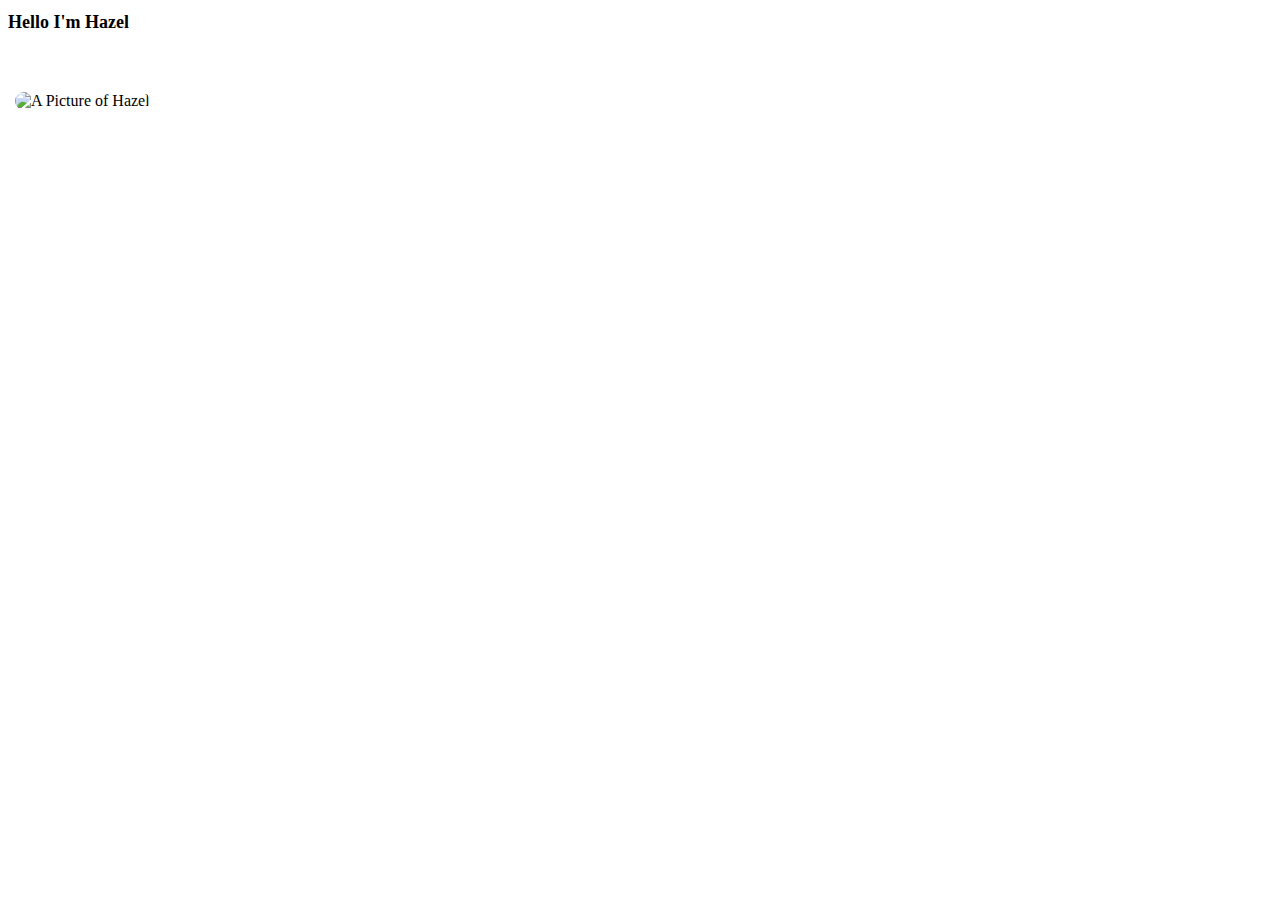
==== index.html @ 53f0e2e7 "1st update" ====
<!DOCTYPE html>
<html>
<head>
	<link href="/normalize.css" rel="stylesheet">
  <style>
    header {
      text-align: center;
      background: url('https://scontent-lhr3-1.xx.fbcdn.net/hphotos-xat1/v/t1.0-9/12144874_10156035069435364_6751246214323735618_n.jpg?oh=1c1cd399a624bc3115c483aadcff701e&oe=573DAD14');
      background-size: cover;
      color: white;
    }
    a {
      color: white;
    }
    h1 {
      font-size: 18px;
    }
    img {
      margin: 40px 0px 0px 0px;
      border: 7px solid white;
      border-radius: 20px;
    }
    ul {
      padding: 10px;
      background: rgba(0,0,0,0.5);
    }
    li {
      display: inline;
      padding: 0px 10px 0px 10px;
    }
    article {
      max-width: 500px;
      padding: 20px;
      margin: 0 auto;
    }
    @media (max-width: 500px) {
      h1 {
        font-size: 36px;
        padding: 5px;
      }
      li {
        padding: 5px;
        display: block;
      }
    }
  </style>
 <title>A bit about Hazel</title>
</head>
<body>
<div>
	<h1>Hello I'm Hazel</h1>
	<img src="https://pbs.twimg.com/profile_images/669924543956393984/YICuS2ZQ.jpg" alt="A Picture of Hazel" >
</div>	

</body>
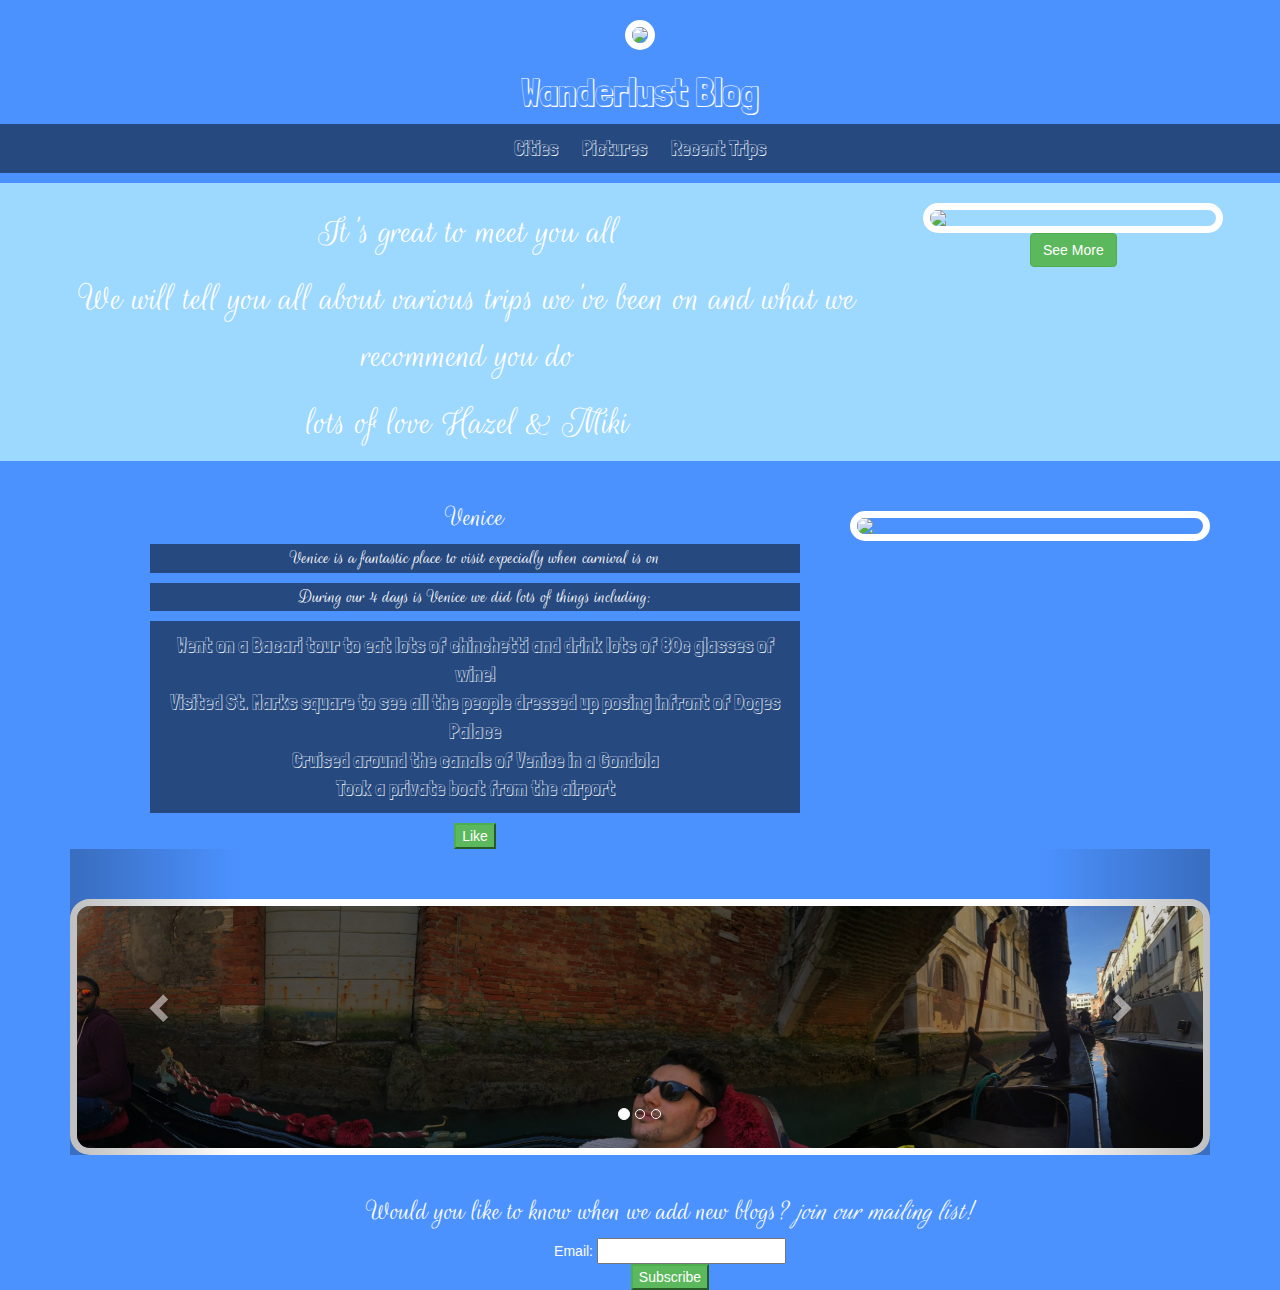
==== commit 440b4722: "Update 5" ====
--- a/index.html
+++ b/index.html
@@ -1,55 +1,129 @@
 <!DOCTYPE html>
-<html>
 <head>
-	<link href="/normalize.css" rel="stylesheet">
-  <style>
-    header {
-      text-align: center;
-      background: url('https://scontent-lhr3-1.xx.fbcdn.net/hphotos-xat1/v/t1.0-9/12144874_10156035069435364_6751246214323735618_n.jpg?oh=1c1cd399a624bc3115c483aadcff701e&oe=573DAD14');
-      background-size: cover;
-      color: white;
-    }
-    a {
-      color: white;
-    }
-    h1 {
-      font-size: 18px;
-    }
-    img {
-      margin: 40px 0px 0px 0px;
-      border: 7px solid white;
-      border-radius: 20px;
-    }
-    ul {
-      padding: 10px;
-      background: rgba(0,0,0,0.5);
-    }
-    li {
-      display: inline;
-      padding: 0px 10px 0px 10px;
-    }
-    article {
-      max-width: 500px;
-      padding: 20px;
-      margin: 0 auto;
-    }
-    @media (max-width: 500px) {
-      h1 {
-        font-size: 36px;
-        padding: 5px;
-      }
-      li {
-        padding: 5px;
-        display: block;
-      }
-    }
-  </style>
- <title>A bit about Hazel</title>
+
+  <title>Wanderlust blog</title>
+  <meta name="viewport" content="width=device-width, initial-scale=1.0">
+  <link href= "dist/css/bootstrap.css" rel= "stylesheet">
+  <link href="normalize.css" rel="stylesheet" >
+  <link href='https://fonts.googleapis.com/css?family=Londrina+Shadow' rel='stylesheet' type='text/css'>
+  <link href='https://fonts.googleapis.com/css?family=Calligraffitti' rel='stylesheet' type='text/css'>
+  <link href='https://fonts.googleapis.com/css?family=Rouge+Script' rel='stylesheet' type='text/css'>
+
+  <script src="https://ajax.googleapis.com/ajax/libs/jquery/2.2.0/jquery.min.js"></script>
+  <script src="http://maxcdn.bootstrapcdn.com/bootstrap/3.3.5/js/bootstrap.min.js"></script>
+  
 </head>
 <body>
-<div>
-	<h1>Hello I'm Hazel</h1>
-	<img src="https://pbs.twimg.com/profile_images/669924543956393984/YICuS2ZQ.jpg" alt="A Picture of Hazel" >
-</div>	
+  <header>
+    <img src="https://scontent-lhr3-1.xx.fbcdn.net/hphotos-xfl1/t31.0-8/11937006_10155961360540364_5614672601190817979_o.jpg" width="200px" height="" class="img-circle">
+    <h1>Wanderlust Blog</h1>
+    <ul id="nav">
+      <li><a href="#">Cities</a></li>
+      <li><a href="#">Pictures</a></li>
+      <li><a href="#first">Recent Trips</a></li>
+    </ul>
+  </header>
+  <div class="intro text-center">
+    <div class="row">
+      <article>
+        <div class="col-md-8">
+          <p>It's great to meet you all</p>
+          <p>We will tell you all about various trips we've been on and what we recommend you do</p>
+          <p> lots of love Hazel & Miki </p>
+        </div>
+        <div class="col-md-4">
+        <img src="https://scontent-lhr3-1.xx.fbcdn.net/hphotos-xaf1/v/t1.0-9/10689638_10152807408702664_8666798856582389273_n.jpg?oh=8a0c3b06ecf41497883c38f699fd97fa&oe=57235294" width="300px" height="" class="img-responsive center-block" >
+        <button class="btn see btn-success center-block">See More</button>
+      </div>
+      </article>
+    </div>
+  </div>
+  <div class="first">
+    <div 
+    <div class= "container">
+      <div class="row">
+        <div class="col-md-8">
+         <article>
+          <h2>Venice</h2>
+          <p>Venice is a fantastic place to visit expecially when carnival is on</p>
+          <p>During our 4 days is Venice we did lots of things including:</p>
+          <ul id="venice">
+            <li>Went on a Bacari tour to eat lots of chinchetti and drink lots of 80c glasses of wine!</li>
+            <li>Visited St. Marks square to see all the people dressed up posing infront of Doges Palace</li>
+            <li> Cruised around the canals of Venice in a Gondola</li>
+            <li> Took a private boat from the airport </li>
+          </ul>  
+          <button class="btn-success like center-block" id="Venice">Like</button>
+        </article>
+      </div>
+      <div class="col-md-4">
+       <img src="images/Venice4.jpg" class="img-responsive">
+     </div>
+
+   </div>
+   <div class="second">
+    <div id="carousel-example-generic" class="carousel slide" data-ride="carousel">
+      <!-- Indicators -->
+      <ol class="carousel-indicators">
+        <li data-target="#carousel-example-generic" data-slide-to="0" class="active"></li>
+        <li data-target="#carousel-example-generic" data-slide-to="1"></li>
+        <li data-target="#carousel-example-generic" data-slide-to="2"></li>
+      </ol>
+
+      <!-- Wrapper for slides -->
+      <div class="carousel-inner" role="listbox">
+        <div class="item active">
+          <img src="images/Venice1.jpg" alt="Pug">
+          <div class="carousel-caption">
+          </div>
+        </div>
+        <div class="item">
+          <img src="images/Venice2.jpg" alt="Venice River">
+          <div class="carousel-caption">
+          </div>
+        </div>
+        <div class="item">
+          <img src="images/Venice5.jpg" alt="Venice Gondola">
+          <div class="carousel-caption">
+          </div>
+        </div>
+      </div>
+
+      <!-- Controls -->
+      <a class="left carousel-control" href="#carousel-example-generic" role="button" data-slide="prev">
+        <span class="glyphicon glyphicon-chevron-left" aria-hidden="true"></span>
+        <span class="sr-only">Previous</span>
+      </a>
+      <a class="right carousel-control" href="#carousel-example-generic" role="button" data-slide="next">
+        <span class="glyphicon glyphicon-chevron-right" aria-hidden="true"></span>
+        <span class="sr-only">Next</span>
+      </a>
+    </div>    
+
+    <article>
+      <h2>Would you like to know when we add new blogs? <em>join our mailing list!</em></h2>
+      <p></p>
+      <form>
+        Email:
+        <input type="text" name="email">
+       </form> 
+      <button class="btn-success subscribe center-block" id="final" >Subscribe</button>
+    </article>
+  </div>
+  <script>
+  $("button.see").on("click", function() {
+    alert("");
+  });
+  </script>
+  <script>
+  $("button.like").on("click", function() {
+    alert("Thanks for Liking");
+  });
+  </script>
+  <script>
+  $("button.subscribe").on("click", function() {
+    alert("Thanks for Subscribing");
+  });
+  </script>
 
 </body>
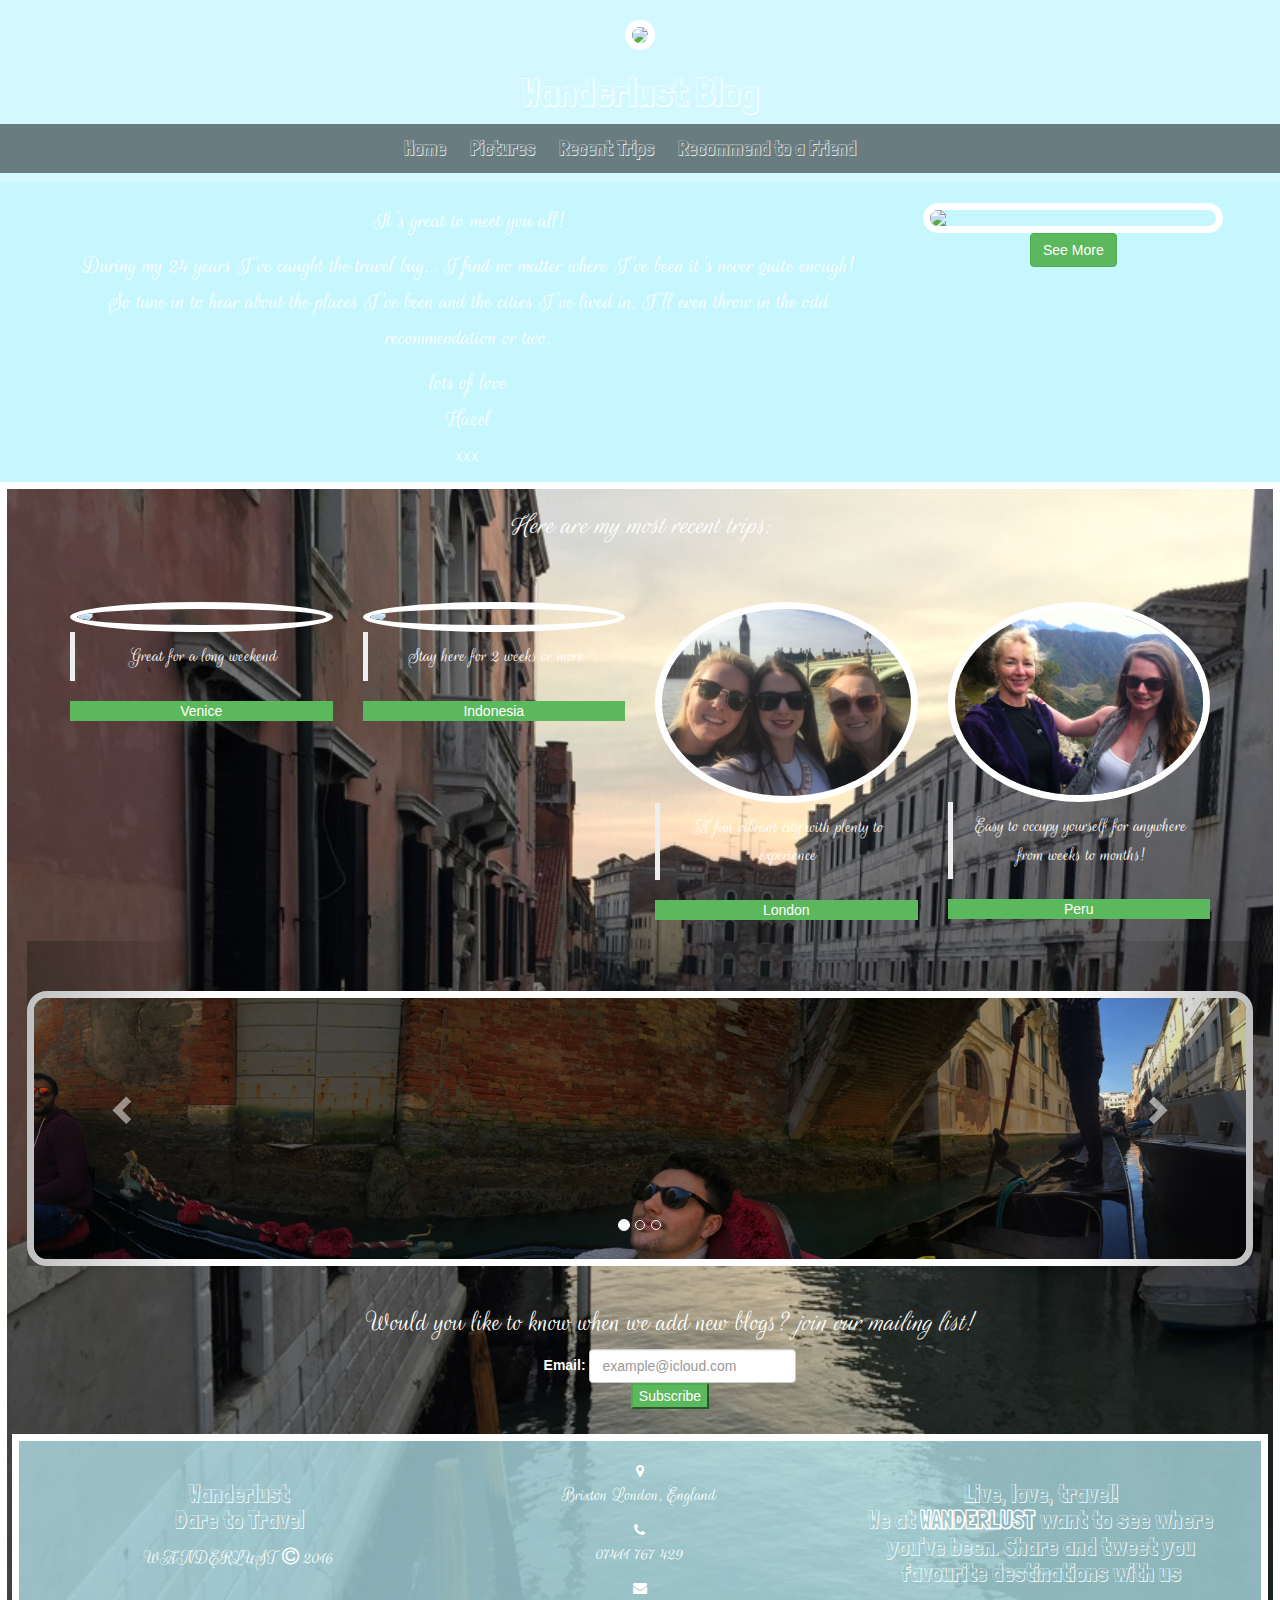
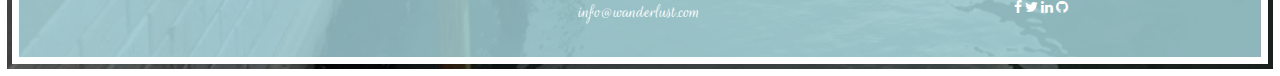
==== commit f1883293: "Final Edit" ====
--- a/index.html
+++ b/index.html
@@ -8,6 +8,7 @@
   <link href='https://fonts.googleapis.com/css?family=Londrina+Shadow' rel='stylesheet' type='text/css'>
   <link href='https://fonts.googleapis.com/css?family=Calligraffitti' rel='stylesheet' type='text/css'>
   <link href='https://fonts.googleapis.com/css?family=Rouge+Script' rel='stylesheet' type='text/css'>
+  <link rel="stylesheet" href="http://cdnjs.cloudflare.com/ajax/libs/font-awesome/4.4.0/css/font-awesome.min.css">
 
   <script src="https://ajax.googleapis.com/ajax/libs/jquery/2.2.0/jquery.min.js"></script>
   <script src="http://maxcdn.bootstrapcdn.com/bootstrap/3.3.5/js/bootstrap.min.js"></script>
@@ -18,22 +19,32 @@
     <img src="https://scontent-lhr3-1.xx.fbcdn.net/hphotos-xfl1/t31.0-8/11937006_10155961360540364_5614672601190817979_o.jpg" width="200px" height="" class="img-circle">
     <h1>Wanderlust Blog</h1>
     <ul id="nav">
-      <li><a href="#">Cities</a></li>
-      <li><a href="#">Pictures</a></li>
-      <li><a href="#first">Recent Trips</a></li>
+      <li><a href="index.html">Home</a></li>
+      <li><a href="Gallery.html">Pictures</a></li>
+      <li><a href="venice.html" class="dropdown">Recent Trips</a>
+        <div class="dropdown-content">
+          <a href="#"> Venice </a>
+          <a href="#"> Indonesia </a>
+          <a href="#"> London </a>
+          <a href="#"> Peru </a>
+         </div> 
+        </li>
+       <li><a href="Contact.html">Recommend to a Friend</a><li> 
     </ul>
   </header>
   <div class="intro text-center">
     <div class="row">
       <article>
         <div class="col-md-8">
-          <p>It's great to meet you all</p>
-          <p>We will tell you all about various trips we've been on and what we recommend you do</p>
-          <p> lots of love Hazel & Miki </p>
+          <p>It's great to meet you all!</p>
+          <p>During my 24 years I've caught the travel bug... I find no matter where I've been it's never quite enough! So tune in to hear about the places I've been and the cities I've lived in. I'll even throw in the odd recommendation or two.</p>
+          <p> lots of love </br> Hazel </br> xxx </p>
         </div>
         <div class="col-md-4">
         <img src="https://scontent-lhr3-1.xx.fbcdn.net/hphotos-xaf1/v/t1.0-9/10689638_10152807408702664_8666798856582389273_n.jpg?oh=8a0c3b06ecf41497883c38f699fd97fa&oe=57235294" width="300px" height="" class="img-responsive center-block" >
+        <a target="_blank" href="Gallery.html">
         <button class="btn see btn-success center-block">See More</button>
+      </a>
       </div>
       </article>
     </div>
@@ -42,22 +53,47 @@
     <div 
     <div class= "container">
       <div class="row">
-        <div class="col-md-8">
-         <article>
-          <h2>Venice</h2>
-          <p>Venice is a fantastic place to visit expecially when carnival is on</p>
-          <p>During our 4 days is Venice we did lots of things including:</p>
-          <ul id="venice">
-            <li>Went on a Bacari tour to eat lots of chinchetti and drink lots of 80c glasses of wine!</li>
-            <li>Visited St. Marks square to see all the people dressed up posing infront of Doges Palace</li>
-            <li> Cruised around the canals of Venice in a Gondola</li>
-            <li> Took a private boat from the airport </li>
-          </ul>  
-          <button class="btn-success like center-block" id="Venice">Like</button>
+        <div class="col-md-12">
+          <h2><em>Here are my most recent trips:</em></h2> 
+        </div>
+           
+      <div class="col-md-3">
+        <img src="images/Venice4.jpg" class=" img-circle img-responsive circle">
+          <blockquote>
+            <p>Great for a long weekend</p>
+          </blockquote>
+          <a class="btn-success center-block" href="venice.html" id="Venice">Venice</a> 
+      </div>
+
+      <div class="col-md-3">
+        <img src='images/bali.jpg'class="img-circle img-responsive circle">
+          <blockquote>
+            <p>Stay here for 2 weeks or more</p>
+          </blockquote>
+          <a class="btn-success center-block" href="indonesia.html" id="Indonesia">Indonesia</a>
+      </div>
+
+      <div class="col-md-3">
+        <img src='images/London.jpg'class="img-circle img-responsive circle">
+          <blockquote>
+            <p>A fun vibrant city with plenty to experience</p>
+          </blockquote>
+          <a class="btn-success center-block" href="London.html"id="London">London</a>
+      </div>
+
+      <div class="col-md-3">
+        <img src='images/Peru.jpg'class="img-circle img-responsive circle">
+          <blockquote>
+            <p>Easy to occupy yourself for anywhere from weeks to months!</p>
+          </blockquote>
+          <a class="btn-success center-block" href="peru.html"id="Peru">Peru <a href="peru.html"></a>
+      </div>
+
+
         </article>
       </div>
       <div class="col-md-4">
-       <img src="images/Venice4.jpg" class="img-responsive">
+       
      </div>
 
    </div>
@@ -103,18 +139,66 @@
     <article>
       <h2>Would you like to know when we add new blogs? <em>join our mailing list!</em></h2>
       <p></p>
-      <form>
-        Email:
-        <input type="text" name="email">
-       </form> 
-      <button class="btn-success subscribe center-block" id="final" >Subscribe</button>
+      <form class="form-inline">
+      <div class="form-group">
+        <label for="emaillist">Email:</label>
+        <input type="text" class="form-control" id="emaillist" placeholder="example@icloud.com">
+      </div>
+        <button class="btn-success subscribe center-block" id="final" >Subscribe</button>
+      </form> 
     </article>
   </div>
-  <script>
-  $("button.see").on("click", function() {
-    alert("");
-  });
-  </script>
+
+
+  <div class="footer-distributed row">
+
+    <div class="footer-left col-md-4">
+
+      <h3>Wanderlust<br><span>Dare to Travel </span></h3>
+
+
+      <p class="footer-company-name">WANDERLUST <i class="fa fa-copyright"> </i> 2016</p>
+    </div>
+
+    <div class="footer-center col-md-4">
+
+      <div>
+        <i class="fa fa-map-marker"></i>
+        <p><span>Brixton</span> London, England</p>
+      </div>
+
+      <div>
+        <i class="fa fa-phone"> </i>
+        <p>07411 767 429</p>
+      </div>
+
+      <div>
+        <i class="fa fa-envelope"></i>
+        <p><a href="mailto:info@wanderlust.com">info@wanderlust.com</a></p>
+      </div>
+
+    </div>
+
+    <div class="footer-right col-md-4">
+
+      <h3 class="footer-company-about">
+        <span>Live, love, travel!</span> <br>
+        We at <strong>WANDERLUST</strong> want to see where you've been. Share and tweet you favourite destinations with us
+      </h3>
+
+      <div class="footer-icons">
+
+        <a href="https://www.facebook.com/" i class="fa fa-facebook"></i></a>
+        <a href="https://twitter.com/" i class="fa fa-twitter"></i></a>
+        <a href="https://gb.linkedin.com/" i class="fa fa-linkedin"></i></a>
+        <a href="https://github.com/" i class="fa fa-github"></i></a>
+
+      </div>
+
+    </div>
+
+  </div>   
+
   <script>
   $("button.like").on("click", function() {
     alert("Thanks for Liking");
@@ -125,5 +209,4 @@
     alert("Thanks for Subscribing");
   });
   </script>
-
 </body>
